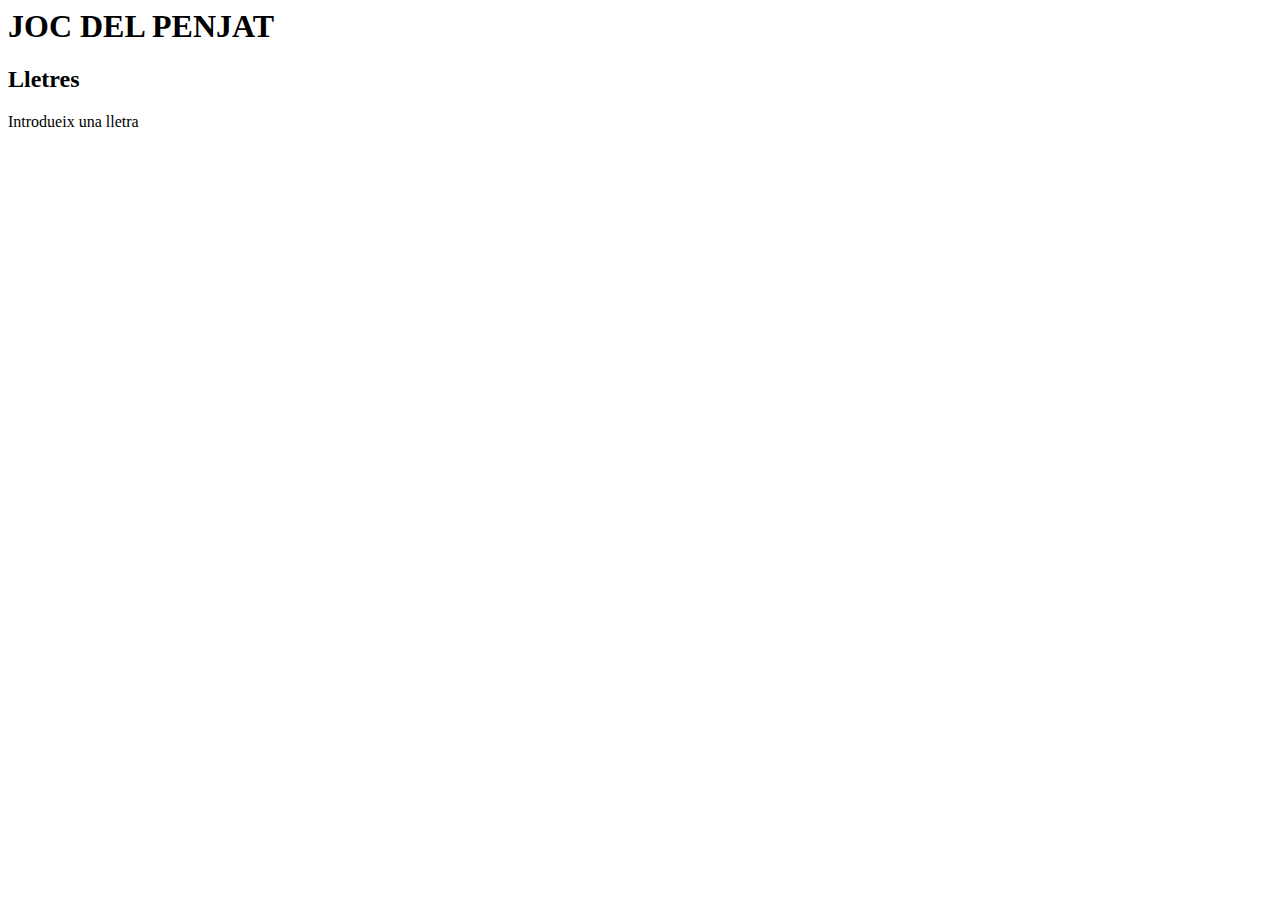
==== pagina_cuaternaria.html @ a63877a3 "ol-commit con html modificado en las paginas secundarias" ====
<html>
    <head>
        <meta charset="UTF-8">
        <meta name="viewport" content="width=device-width, initial-scale=1.0">
        <title>Joc del penjat</title>

    </head>
    <body>
        <h1>JOC DEL PENJAT</h1>

            <h2>Lletres</h2>

            <p>Introdueix una lletra</p>

    
    </body>
</html>
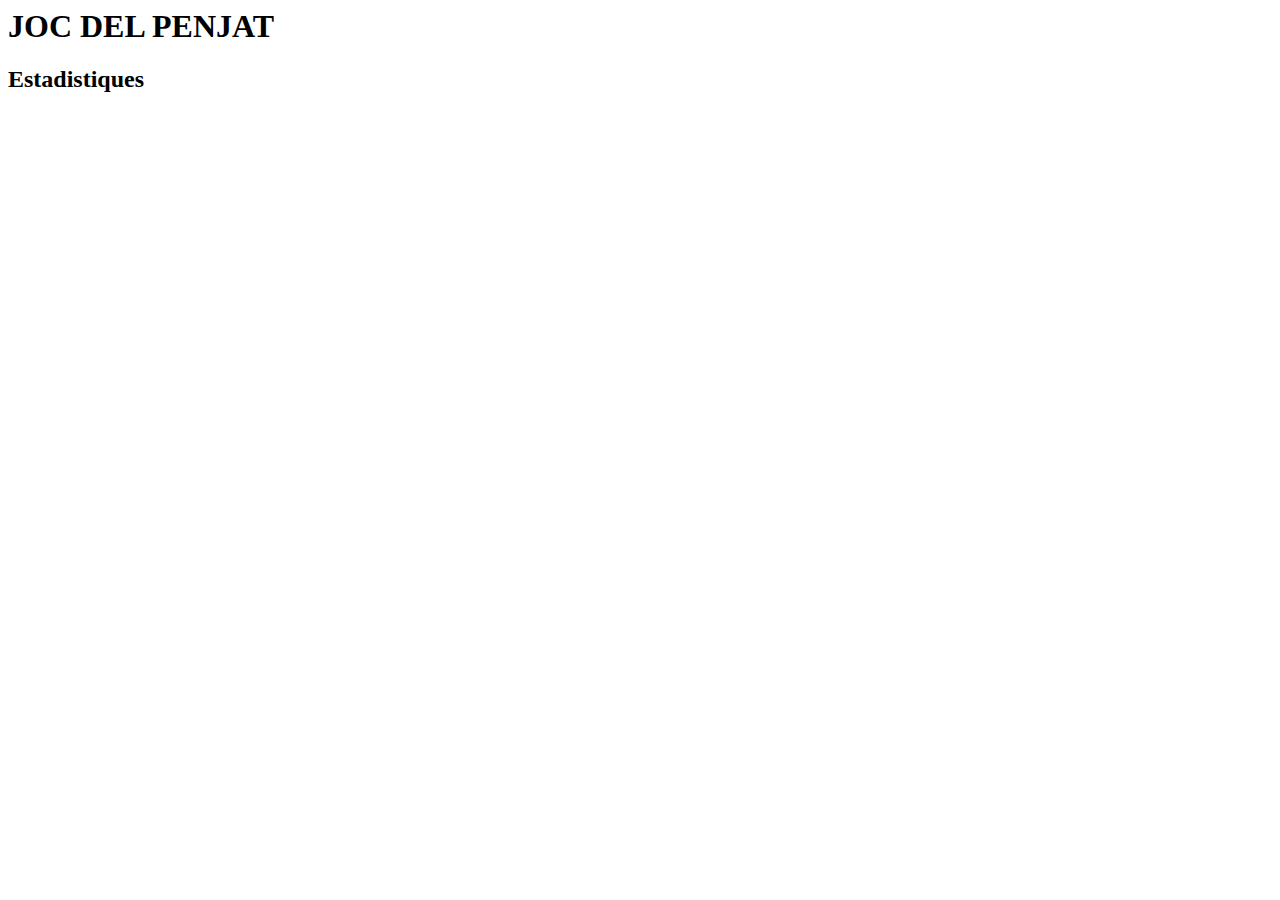
==== commit 026e2ebe: "ol-commit amb js i html modificat" ====
--- a/pagina_cuaternaria.html
+++ b/pagina_cuaternaria.html
@@ -8,10 +8,6 @@
     <body>
         <h1>JOC DEL PENJAT</h1>
 
-            <h2>Lletres</h2>
-
-            <p>Introdueix una lletra</p>
-
-    
+            <h2>Estadistiques</h2>  
     </body>
 </html>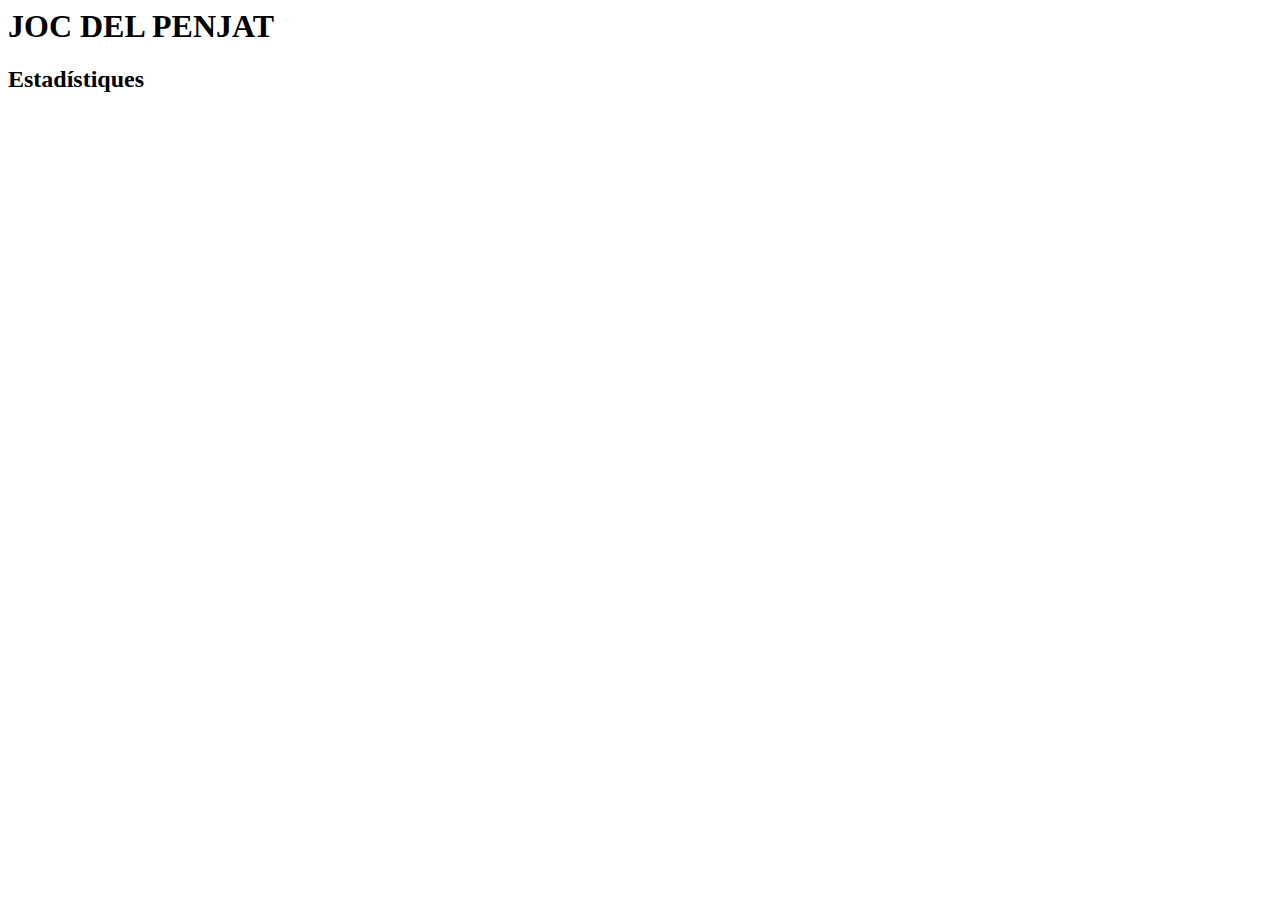
==== commit 897c1f9b: "ol- contador de partides perdudes fet, modificacio al textBox i modificacio de pagina cuaternaria" ====
--- a/pagina_cuaternaria.html
+++ b/pagina_cuaternaria.html
@@ -8,6 +8,10 @@
     <body>
         <h1>JOC DEL PENJAT</h1>
 
-            <h2>Estadistiques</h2>  
+            <h2>Estadístiques</h2>  
+
+            <p id="partidesG"></p>
+            <p id="partidesP"></p>
+
     </body>
 </html>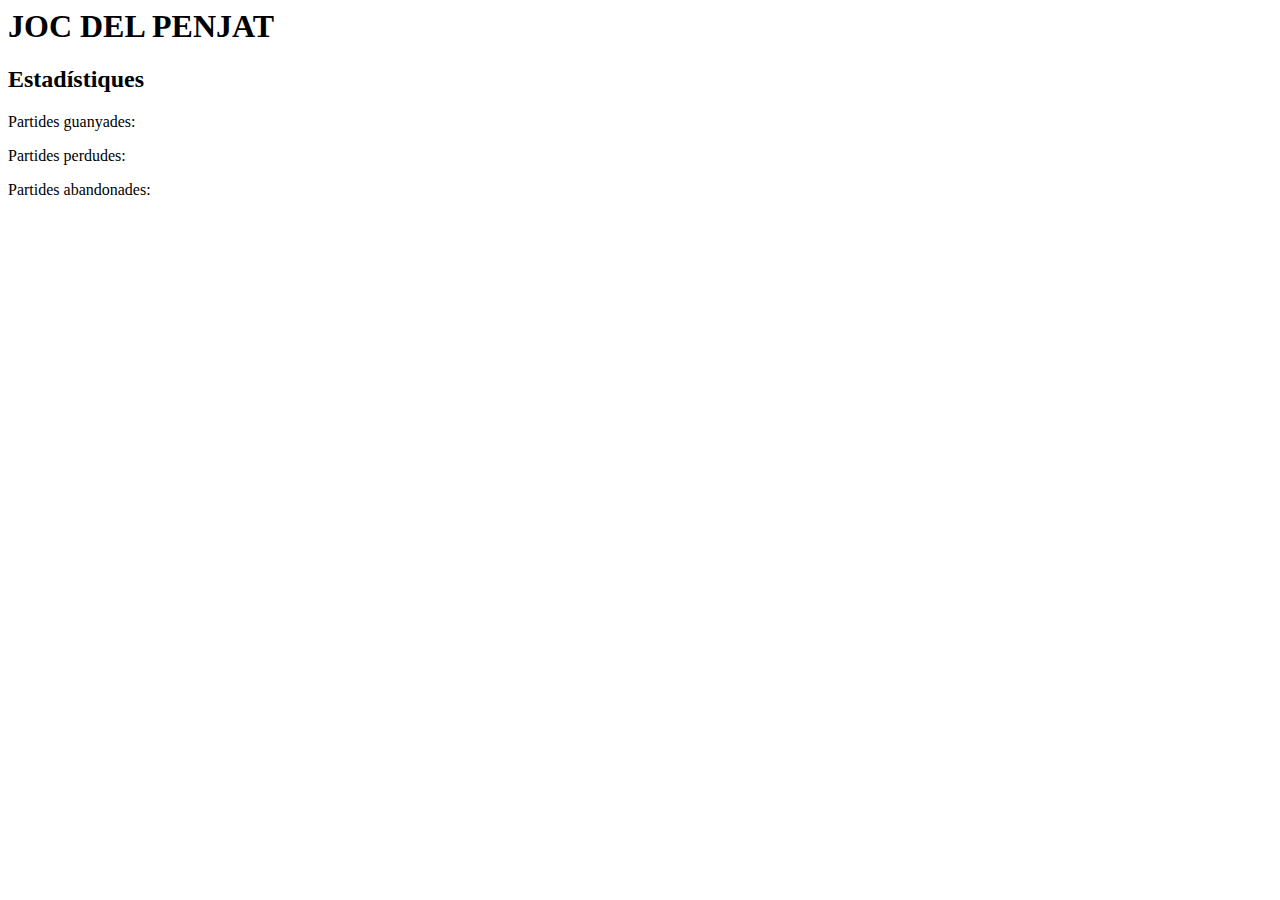
==== commit f47a8cb5: "SCM - creació de les cookies necessaries, actualització de SetTimout" ====
--- a/pagina_cuaternaria.html
+++ b/pagina_cuaternaria.html
@@ -10,8 +10,9 @@
 
             <h2>Estadístiques</h2>  
 
-            <p id="partidesG"></p>
-            <p id="partidesP"></p>
+            <p id="partidesG">Partides guanyades: </p>
+            <p id="partidesP">Partides perdudes: </p>
+            <p id="partidesA">Partides abandonades: </p>
 
     </body>
 </html>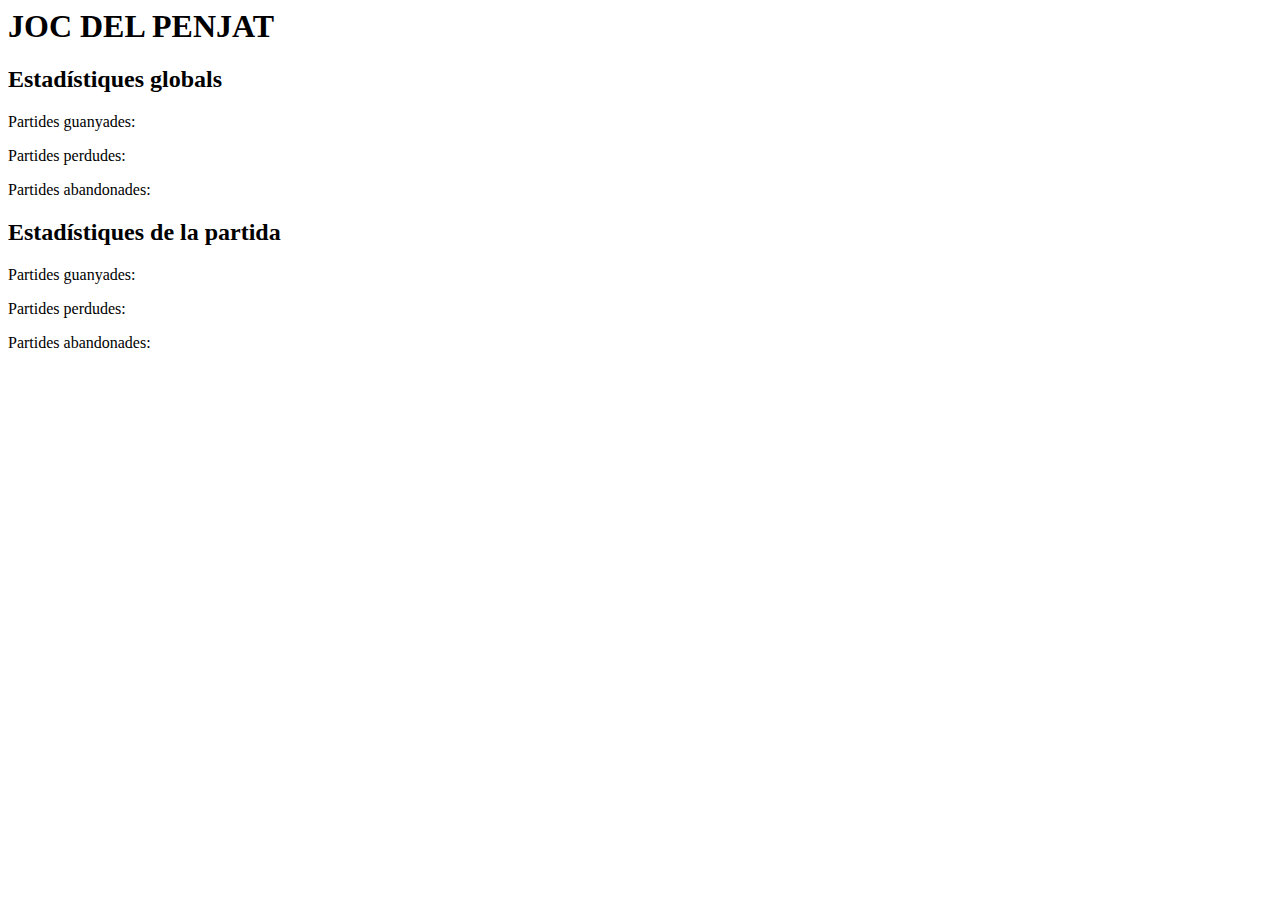
==== commit e9f5fee0: "SCM - estadistiques de cada partida afegides" ====
--- a/pagina_cuaternaria.html
+++ b/pagina_cuaternaria.html
@@ -8,11 +8,17 @@
     <body>
         <h1>JOC DEL PENJAT</h1>
 
-            <h2>Estadístiques</h2>  
+            <h2>Estadístiques globals</h2>  
 
             <p id="partidesG">Partides guanyades: </p>
             <p id="partidesP">Partides perdudes: </p>
             <p id="partidesA">Partides abandonades: </p>
 
+            <h2>Estadístiques de la partida</h2>  
+
+            <p id="partidesGuanyades">Partides guanyades: </p>
+            <p id="partidesPerdudes">Partides perdudes: </p>
+            <p id="partidesAbandonades">Partides abandonades: </p>
+
     </body>
 </html>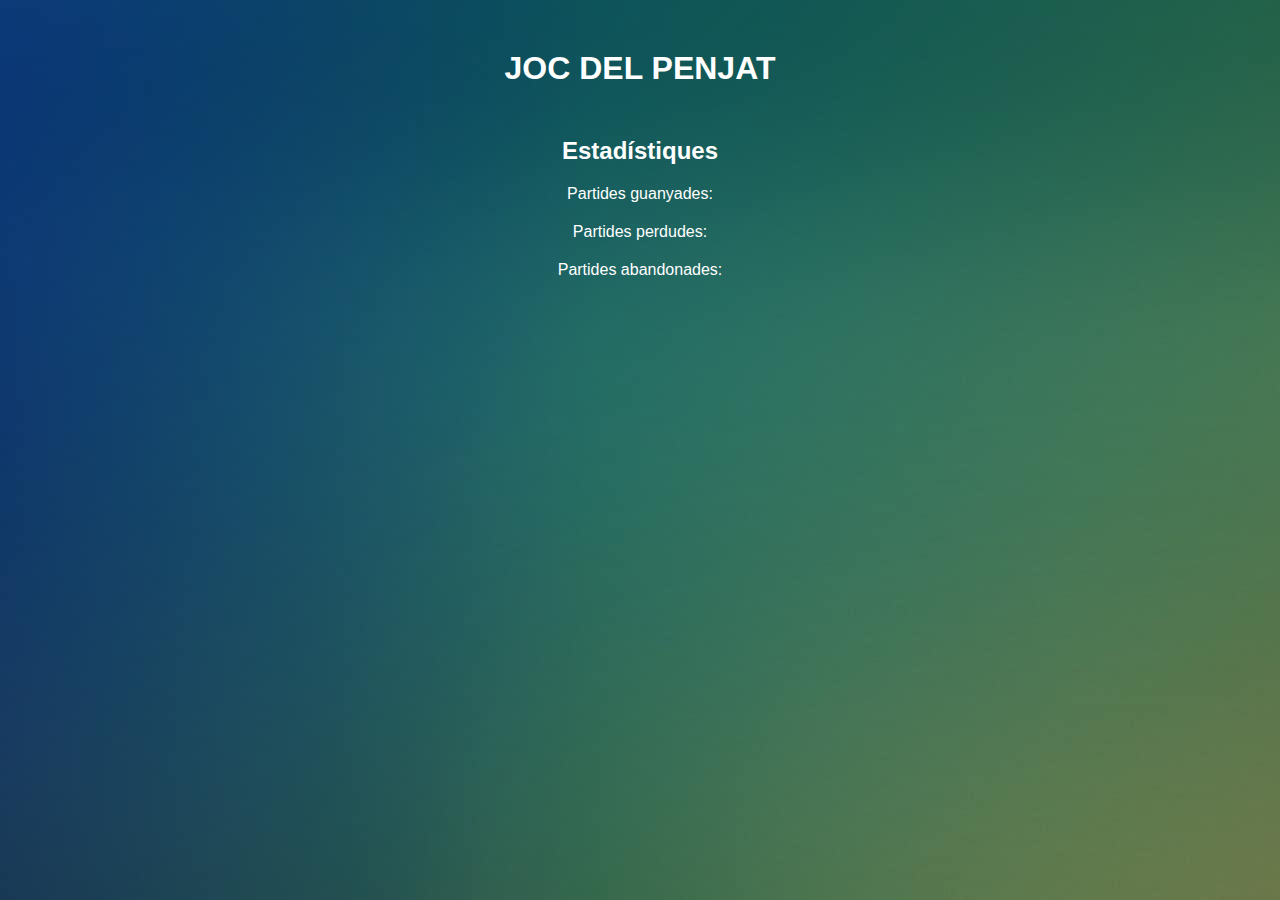
==== commit 882ef666: "ol- css afegit" ====
--- a/pagina_cuaternaria.html
+++ b/pagina_cuaternaria.html
@@ -1,24 +1,20 @@
 <html>
     <head>
+        <LINK REL=StyleSheet HREF="style.css">
         <meta charset="UTF-8">
         <meta name="viewport" content="width=device-width, initial-scale=1.0">
         <title>Joc del penjat</title>
 
     </head>
     <body>
+        <div>
         <h1>JOC DEL PENJAT</h1>
 
-            <h2>Estadístiques globals</h2>  
+            <h2>Estadístiques</h2>  
 
             <p id="partidesG">Partides guanyades: </p>
             <p id="partidesP">Partides perdudes: </p>
             <p id="partidesA">Partides abandonades: </p>
-
-            <h2>Estadístiques de la partida</h2>  
-
-            <p id="partidesGuanyades">Partides guanyades: </p>
-            <p id="partidesPerdudes">Partides perdudes: </p>
-            <p id="partidesAbandonades">Partides abandonades: </p>
-
+        </div>    
     </body>
 </html>--- a/style.css
+++ b/style.css
@@ -0,0 +1,42 @@
+body{
+    background-color:white;
+    font-family: sans-serif; 
+    background-image: url(fondo.jpg);  
+}
+h1{
+    
+    margin: 50px;
+}
+.div1{
+    
+    
+    color: white;
+    width: 550px;
+    margin: 100px;
+    height: 270px;
+    text-align: center;
+    border-style: double;
+    border-radius: 20px;
+    border-color: white;
+    border-width: 10px;
+    
+
+}
+div{
+    text-align: center;
+    color: white;
+}
+p{
+    
+    margin: 20px;
+}
+
+button{
+    display: inline;
+    color: black;
+    height: 35px;
+}
+#lletra{
+    height: 35px;
+    font-size: 15px;
+}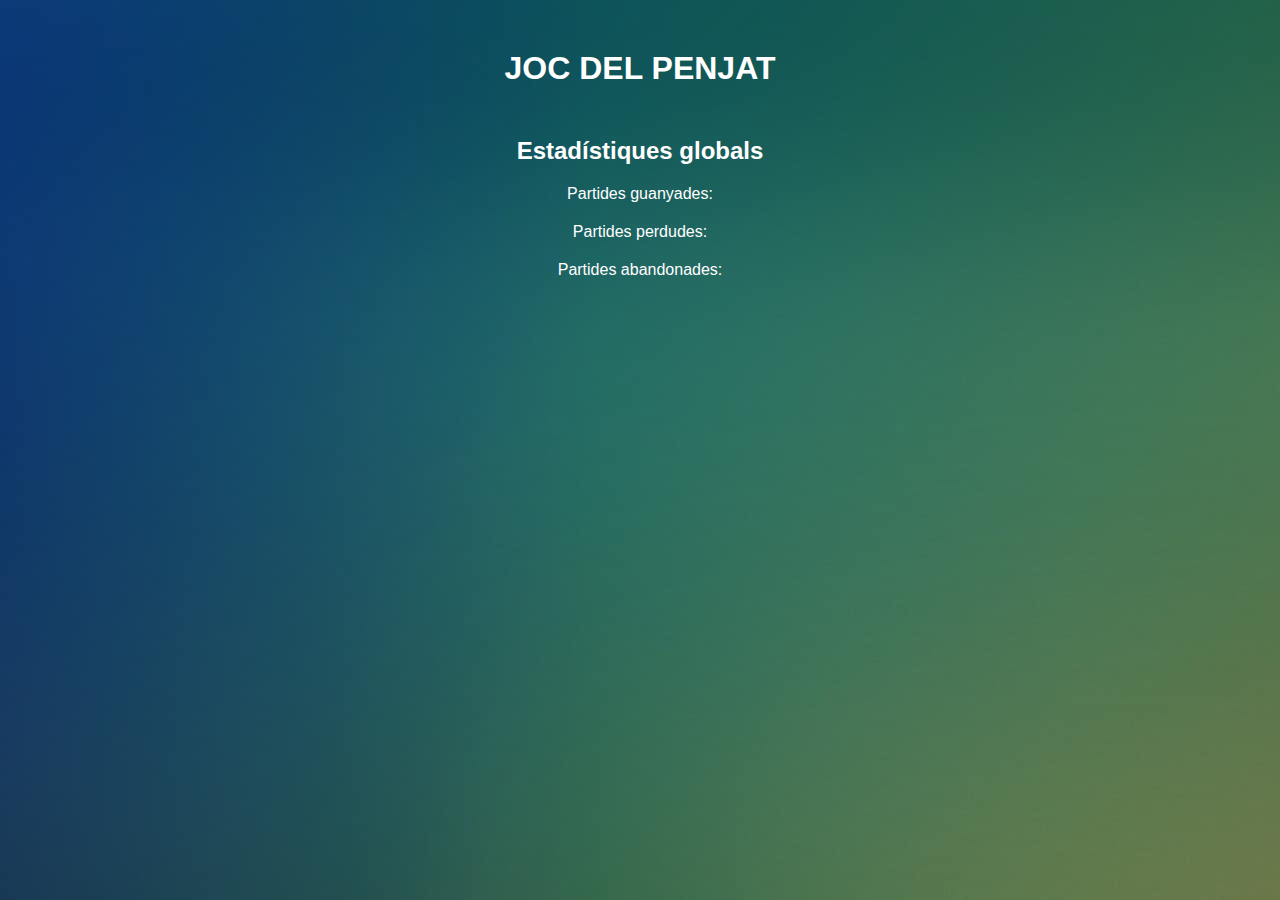
==== commit 51ada4c7: "Merge branch 'main' of https://github.com/selenacatenamorales/Penjat_Oriol_Selena into main" ====
--- a/pagina_cuaternaria.html
+++ b/pagina_cuaternaria.html
@@ -10,7 +10,7 @@
         <div>
         <h1>JOC DEL PENJAT</h1>
 
-            <h2>Estadístiques</h2>  
+            <h2>Estadístiques globals</h2>  
 
             <p id="partidesG">Partides guanyades: </p>
             <p id="partidesP">Partides perdudes: </p>
--- a/style.css
+++ b/style.css
@@ -39,4 +39,12 @@
 #lletra{
     height: 35px;
     font-size: 15px;
-}+}
+
+#audioacertadas{
+    display: none
+    }
+
+#audiofalladas{
+    display: none
+    }
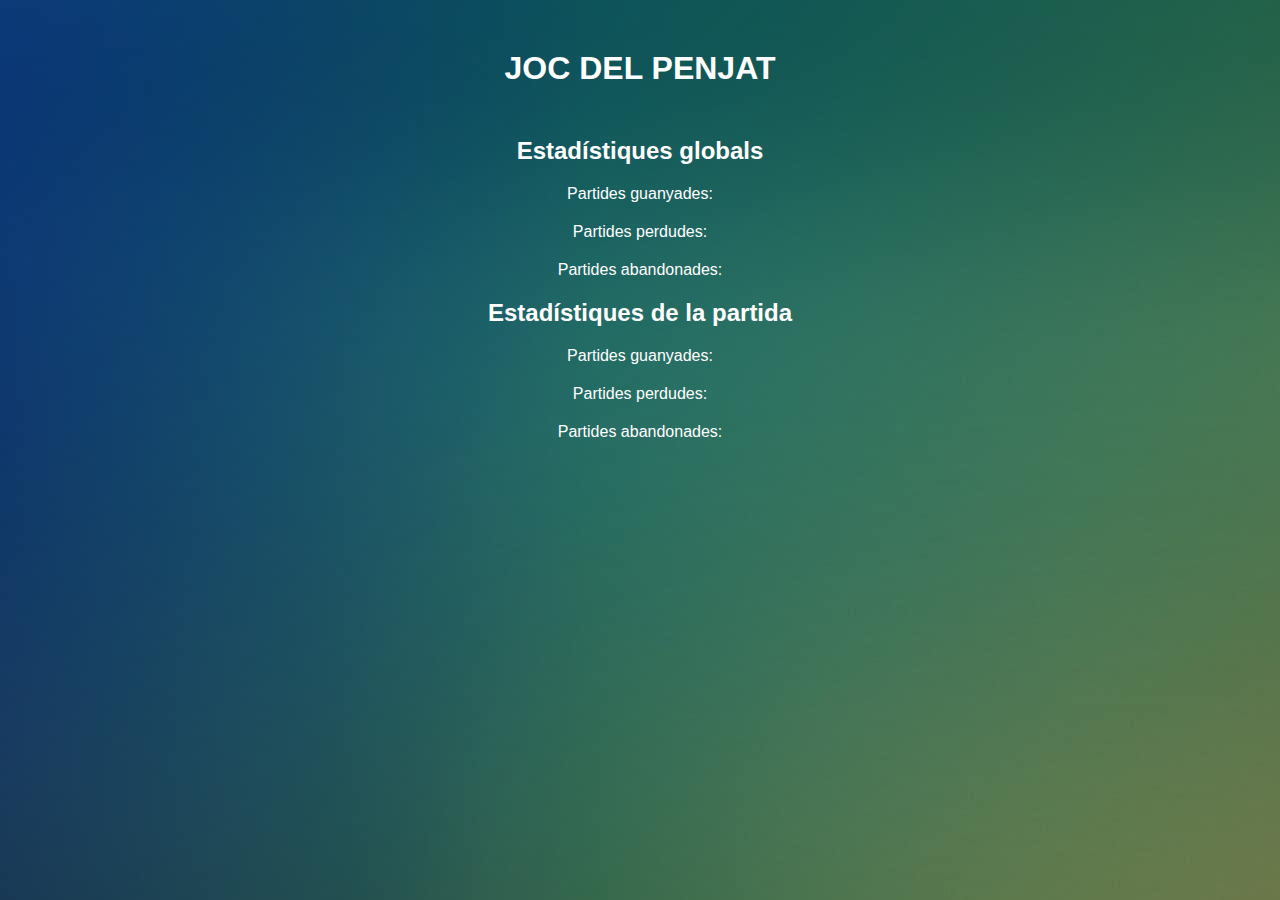
==== commit 0e8afb3a: "ea" ====
--- a/pagina_cuaternaria.html
+++ b/pagina_cuaternaria.html
@@ -15,6 +15,12 @@
             <p id="partidesG">Partides guanyades: </p>
             <p id="partidesP">Partides perdudes: </p>
             <p id="partidesA">Partides abandonades: </p>
+
+            <h2>Estadístiques de la partida</h2>  
+
+            <p id="partidesGuanyades">Partides guanyades: </p>
+            <p id="partidesPerdudes">Partides perdudes: </p>
+            <p id="partidesAbandonades">Partides abandonades: </p>
         </div>    
     </body>
 </html>